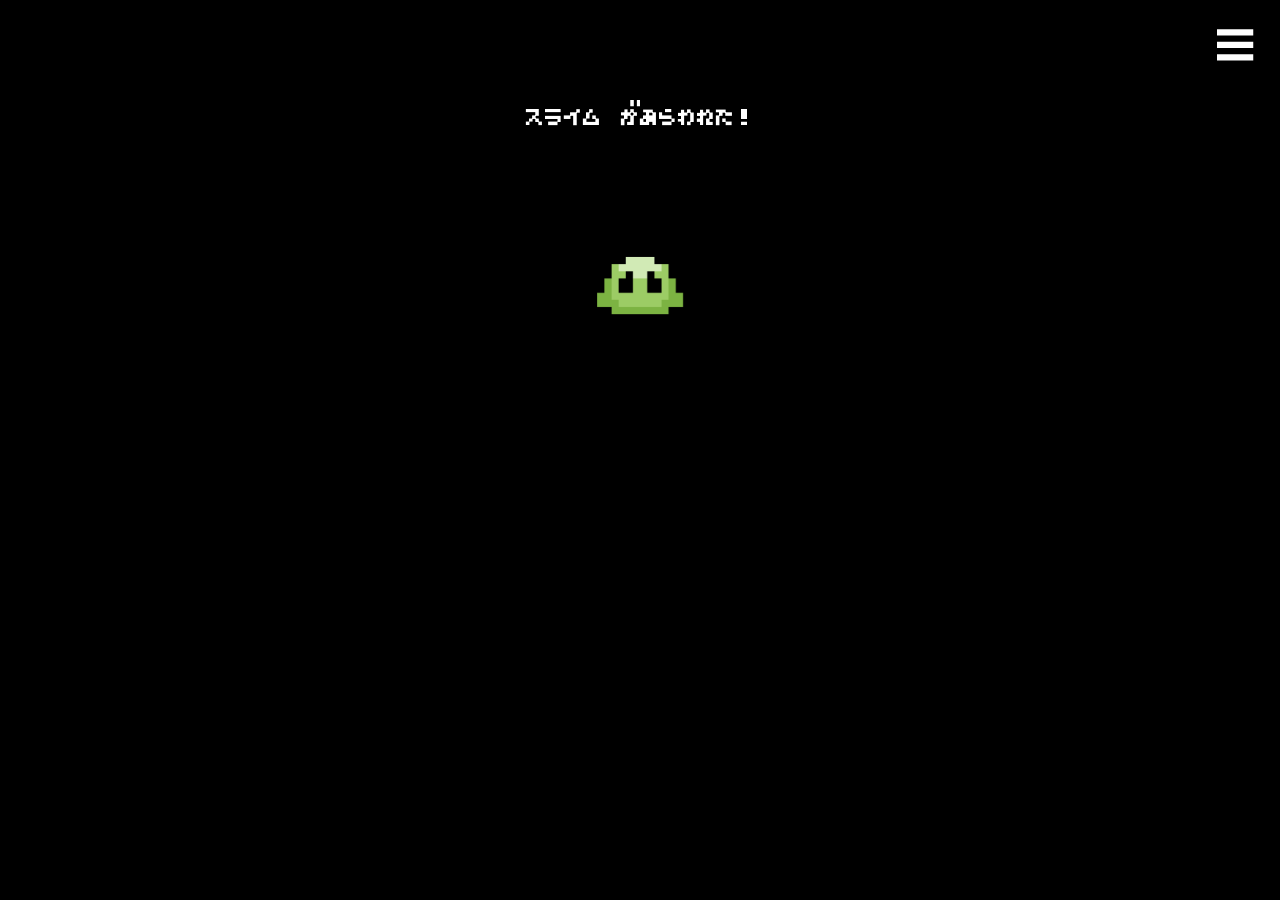
==== templates/index.html @ a2a85bd7 "スライムがあらわれた" ====
<!DOCTYPE html>
<html lang="ja">
<head>
  <meta charset="UTF-8">
  <meta name="viewport" content="width=device-width, initial-scale=1.0">
  <title>BATTLE!</title>
  <link rel="stylesheet" href="../../static/style.css">
</head>
<body>
  <p class="title">スライム　があらわれた!</p>
  <img src = "../static/character_monster_slime_green.png" alt = "スライム" class = "slime">
  <img src = "../static/sozai_cman_jp_20260921201755.png" alt = "メニュー" class = "menu">
</body>
</html>
---- static/style.css ----
@font-face {
  font-family: 'MyCustomFont';
  src: url('fonts/mini_mottiri.ttf');
}
body {
  font-family: 'MyCustomFont', sans-serif;
  text-align: center;
  color: #ffffff;
  background-color: #000000;
}
.title{
font-size: 25px;
margin-top: 100px;
}
.slime{
  width: 100px;
  height:auto;
  margin-top: 100px;
}
.menu{
  width: 50px;
  height:auto;
  position: absolute;
  top: 20px;
  right: 20px;
}

@media (max-width: 600px) {
  .title {
    font-size: 20px;
    margin-top: 100px;
  }
  .slime {
    width: 100px;
    margin-top: 125px;
  }
  .menu {
    width: 30px;
    top: 15px;
    right: 15px;
  }
}
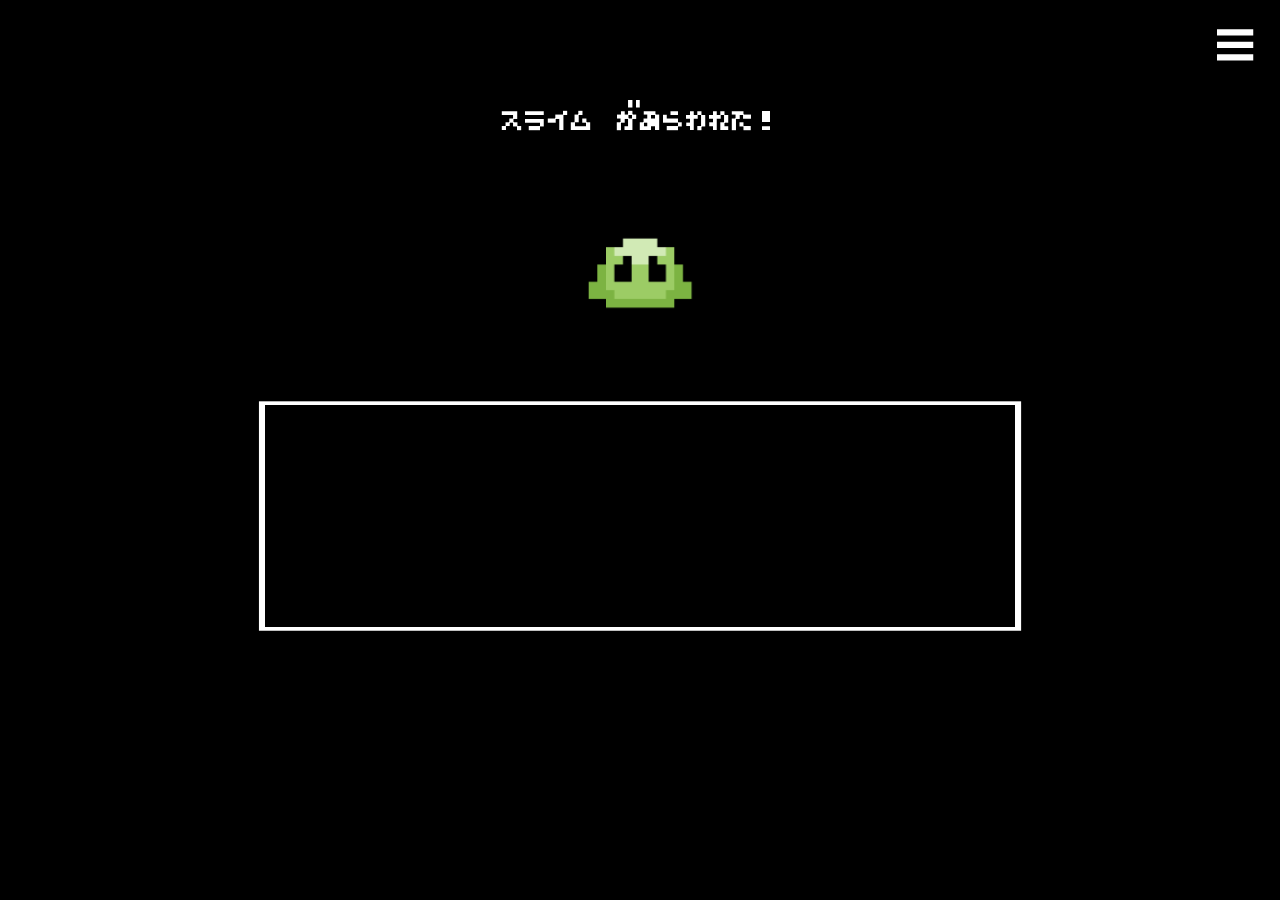
==== commit 0ec89bd3: "メニューが動く" ====
--- a/templates/index.html
+++ b/templates/index.html
@@ -10,5 +10,6 @@
   <p class="title">スライム　があらわれた!</p>
   <img src = "../static/character_monster_slime_green.png" alt = "スライム" class = "slime">
   <img src = "../static/sozai_cman_jp_20260921201755.png" alt = "メニュー" class = "menu">
+  <img src = "../static/25351742.png" alt = "ボックス" class = "box">
 </body>
 </html>
--- a/static/style.css
+++ b/static/style.css
@@ -9,20 +9,35 @@
   background-color: #000000;
 }
 .title{
-font-size: 25px;
+font-size: 30px;
 margin-top: 100px;
 }
 .slime{
-  width: 100px;
+  width: 120px;
   height:auto;
-  margin-top: 100px;
+  display: block;
+  margin: 100px auto 0;
 }
 .menu{
   width: 50px;
-  height:auto;
+  height: 50px;;
   position: absolute;
   top: 20px;
   right: 20px;
+  cursor: pointer;
+  
+}
+.menu:hover{
+  width: 46px;
+  height: 46px;
+  top: 22px;
+  right: 22px;
+}
+
+.box{
+  width: 800px;
+  height:250px;
+  margin-top: 75px;
 }
 
 @media (max-width: 600px) {
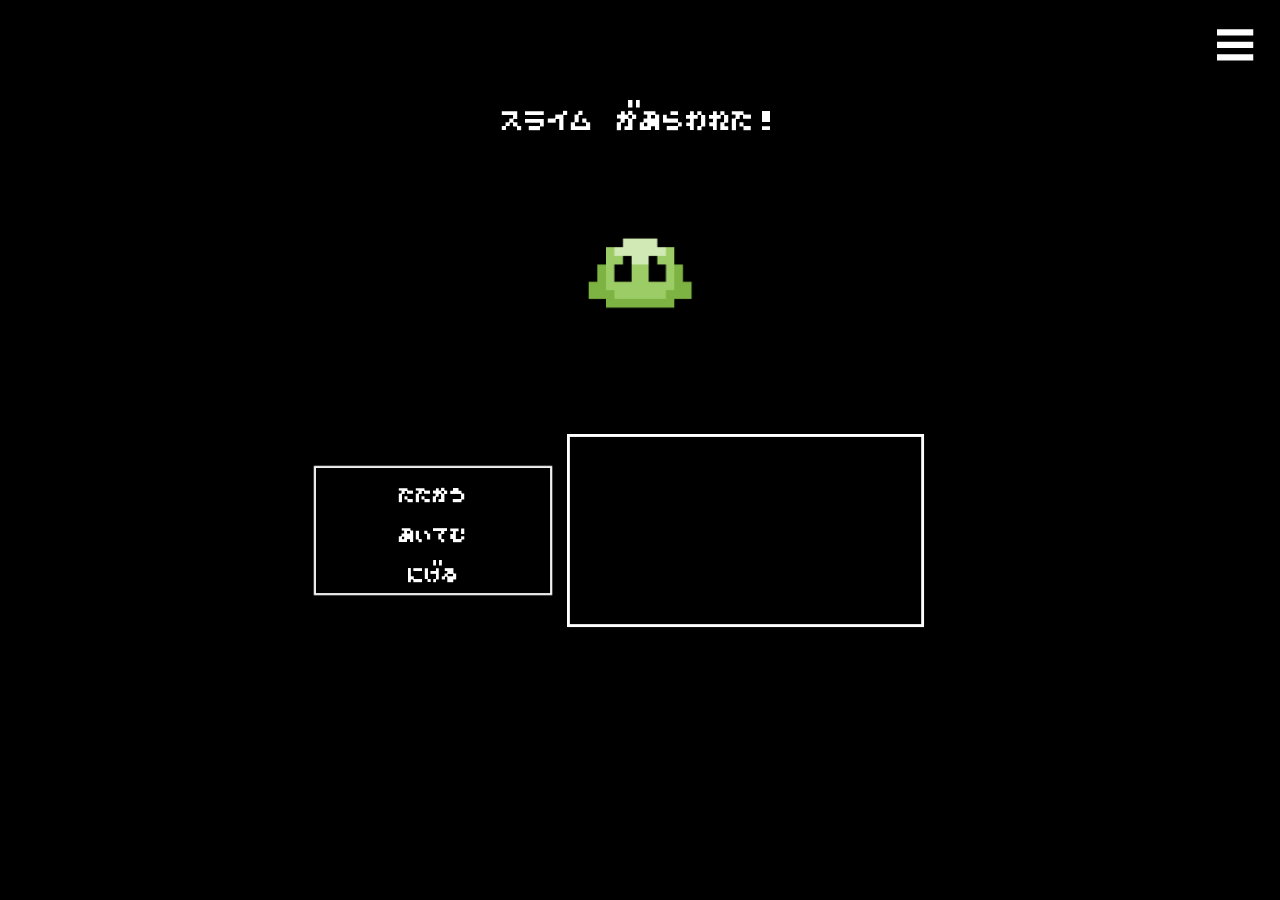
==== commit 1ede9f3a: "java入った" ====
--- a/templates/index.html
+++ b/templates/index.html
@@ -10,6 +10,14 @@
   <p class="title">スライム　があらわれた!</p>
   <img src = "../static/character_monster_slime_green.png" alt = "スライム" class = "slime">
   <img src = "../static/sozai_cman_jp_20260921201755.png" alt = "メニュー" class = "menu">
-  <img src = "../static/25351742.png" alt = "ボックス" class = "box">
+  <div class = "container">
+    <img src = "../static/25351742.png" alt = "ボックス" class = "box">
+    <img src = "../static/25351742.png" class = "textbox">
+    <div class = "command">
+      <p class = "battle">たたかう</p>
+      <p class = "item">あいてむ</p>
+      <p class = "flee">にげる</p>
+    </div>
+  </div>
 </body>
 </html>
--- a/static/style.css
+++ b/static/style.css
@@ -9,8 +9,8 @@
   background-color: #000000;
 }
 .title{
-font-size: 30px;
-margin-top: 100px;
+  font-size: 30px;
+  margin-top: 100px;
 }
 .slime{
   width: 120px;
@@ -34,10 +34,38 @@
   right: 22px;
 }
 
+.container{
+  width: 250px;
+  height: 350px;
+  position: relative;
+  margin-top: 40px;
+  margin-left: 300px;
+}
 .box{
-  width: 800px;
-  height:250px;
-  margin-top: 75px;
+  width: 100%;
+  height: 100%;
+  object-fit: contain;
+}
+.command{
+  font-size: 22px;
+  position: absolute;
+  top: 50%;
+  left: 50%;
+  transform: translate(-50%, -50%);
+}
+.command p{
+  margin: 18px;
+  cursor: pointer;
+}
+.command p:hover{
+  font-size: 20px;
+}
+
+.textbox{
+  width: 150%;
+  height: 350px;
+  object-fit: contain;
+  position:absolute;
 }
 
 @media (max-width: 600px) {
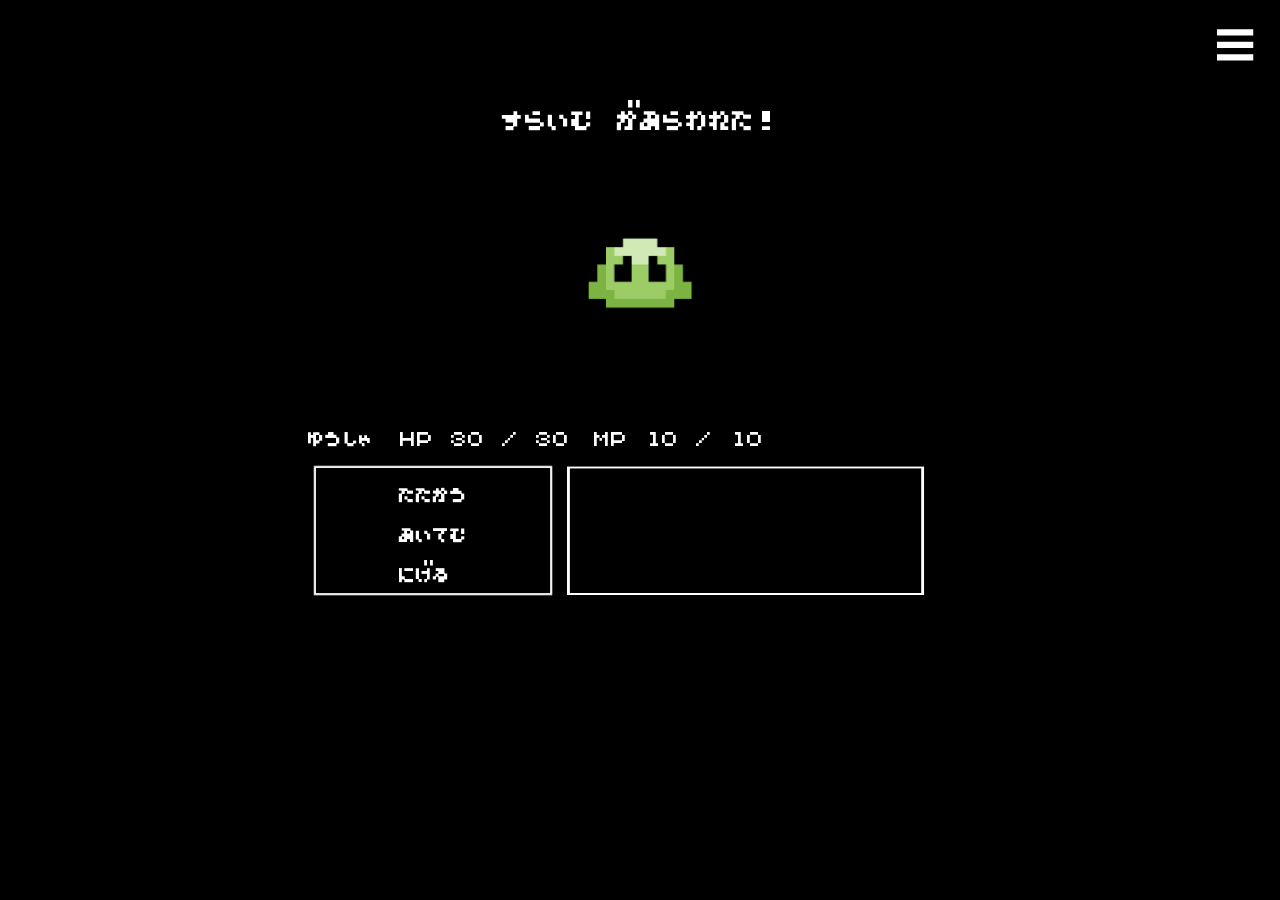
==== commit 68959019: "ゲームオーバー追加" ====
--- a/templates/index.html
+++ b/templates/index.html
@@ -5,19 +5,29 @@
   <meta name="viewport" content="width=device-width, initial-scale=1.0">
   <title>BATTLE!</title>
   <link rel="stylesheet" href="../../static/style.css">
+  <script src="../static/script.js" defer></script>
 </head>
 <body>
-  <p class="title">スライム　があらわれた!</p>
-  <img src = "../static/character_monster_slime_green.png" alt = "スライム" class = "slime">
-  <img src = "../static/sozai_cman_jp_20260921201755.png" alt = "メニュー" class = "menu">
+  <p class="title">すらいむ　があらわれた!</p>
+  <img src="../static/character_monster_slime_green.png" alt="すらいむ" class="slime">
+  <img src = "../static/sozai_cman_jp_20260921201755.png" alt = "めにゅー" class = "menu">
   <div class = "container">
-    <img src = "../static/25351742.png" alt = "ボックス" class = "box">
-    <img src = "../static/25351742.png" class = "textbox">
+    <div class="player-status" aria-label="ゆうしゃの じょうたい">
+      <span>ゆうしゃ</span>
+      <span>HP <span id="player-hp">30</span> / 30</span>
+      <span>MP <span id="player-mp">10</span> / 10</span>
+    </div>
+    <img src = "../static/25351742.png" alt = "ぼっくす" class = "box">
+    <img src = "../static/25351742.png" class = "textbox" alt="">
+    <div class="message">
+      <p id="message-text" role="status" aria-live="polite"></p>
+      <button type="button" id="slime-target" hidden disabled>すらいむ</button>
+    </div>
     <div class = "command">
-      <p class = "battle">たたかう</p>
-      <p class = "item">あいてむ</p>
-      <p class = "flee">にげる</p>
+      <button type="button" class="battle">たたかう</button>
+      <button type="button" class="item">あいてむ</button>
+      <button type="button" class="flee">にげる</button>
     </div>
   </div>
 </body>
-</html>+</html>
--- a/static/style.css
+++ b/static/style.css
@@ -46,6 +46,19 @@
   height: 100%;
   object-fit: contain;
 }
+.player-status{
+  position: absolute;
+  bottom: calc(50% + 85px);
+  left: 0;
+  display: flex;
+  gap: 24px;
+  white-space: nowrap;
+  font-size: 22px;
+}
+.command button:disabled{
+  cursor: default;
+  opacity: 0.5;
+}
 .command{
   font-size: 22px;
   position: absolute;
@@ -53,19 +66,53 @@
   left: 50%;
   transform: translate(-50%, -50%);
 }
-.command p{
+.command button{
+  display: block;
+  padding: 0;
+  border: 0;
+  background: transparent;
+  color: inherit;
+  font: inherit;
+  white-space: nowrap;
   margin: 18px;
   cursor: pointer;
 }
-.command p:hover{
+.command button:hover{
   font-size: 20px;
 }
 
-.textbox{
+.textbox, .message{
   width: 150%;
-  height: 350px;
-  object-fit: contain;
+  height: 140.625px; /* 隣の画像の表示高: 250px × 1440 / 2560 */
+  object-fit: fill;
   position:absolute;
+  left: 100%;
+  top: 50%;
+  transform: translateY(-50%);
+}
+.message{
+  box-sizing: border-box;
+  margin: 0;
+  padding: 24px 30px;
+  display: flex;
+  flex-direction: column;
+  justify-content: center;
+  align-items: flex-start;
+  gap: 8px;
+  text-align: left;
+  font-size: 22px;
+  line-height: 1.5;
+}
+.message p{
+  margin: 0;
+}
+.message button{
+  padding: 0;
+  border: 0;
+  background: transparent;
+  color: inherit;
+  font: inherit;
+  cursor: pointer;
 }
 
 @media (max-width: 600px) {
@@ -82,4 +129,4 @@
     top: 15px;
     right: 15px;
   }
-}+}
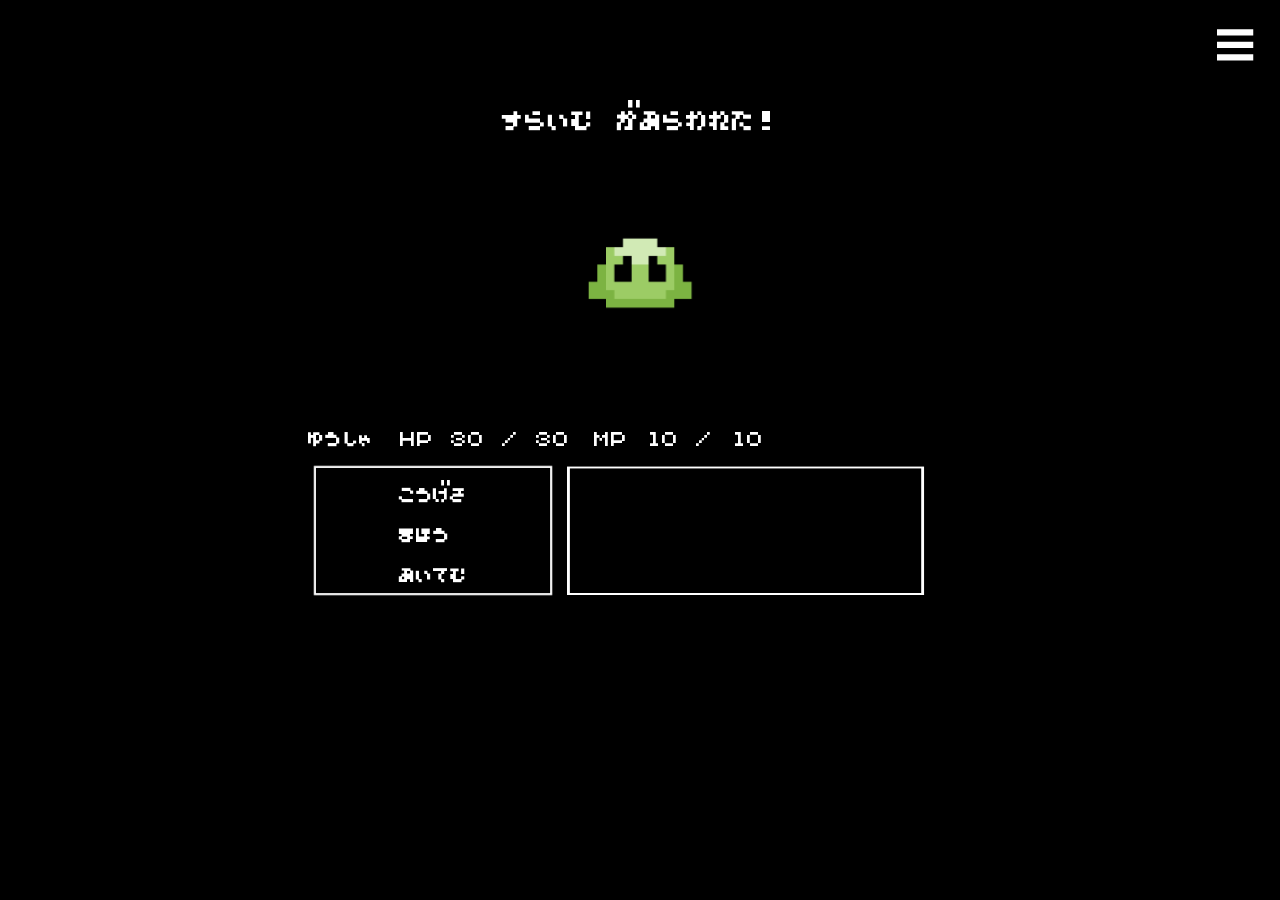
==== commit 7fb4ba40: "prepare for deploy" ====
--- a/templates/index.html
+++ b/templates/index.html
@@ -10,7 +10,9 @@
 <body>
   <p class="title">すらいむ　があらわれた!</p>
   <img src="../static/character_monster_slime_green.png" alt="すらいむ" class="slime">
-  <img src = "../static/sozai_cman_jp_20260921201755.png" alt = "めにゅー" class = "menu">
+  <button type="button" class="menu" aria-label="めにゅー" aria-controls="menu-screen" aria-expanded="false">
+    <img src="../static/sozai_cman_jp_20260921201755.png" alt="">
+  </button>
   <div class = "container">
     <div class="player-status" aria-label="ゆうしゃの じょうたい">
       <span>ゆうしゃ</span>
@@ -24,10 +26,38 @@
       <button type="button" id="slime-target" hidden disabled>すらいむ</button>
     </div>
     <div class = "command">
-      <button type="button" class="battle">たたかう</button>
-      <button type="button" class="item">あいてむ</button>
-      <button type="button" class="flee">にげる</button>
+      <button type="button" class="battle">こうげき</button>
+      <button type="button" class="magic">まほう</button>
+      <button type="button" class="item" aria-expanded="false" aria-controls="item-panel">あいてむ</button>
     </div>
+    <section id="item-panel" class="item-panel" aria-label="あいてむらん" hidden>
+      <button type="button" id="use-yakuso" class="item-choice" data-item="yakuso" draggable="true" aria-label="やくそうをつかう。HPを10かいふく。みずいろのそざいにドラッグしてごうせい">
+        <img src="../static/yakuso_01.png" alt="" class="item-image" draggable="false">
+      </button>
+      <button type="button" id="blue-material" class="item-choice" data-item="material" draggable="true" aria-label="みずいろのそざい。たんどくではつかえない。やくそうにドラッグしてごうせい">
+        <img src="../static/portion_01_lightblue_01.png" alt="" class="item-image" draggable="false">
+      </button>
+      <button type="button" id="use-potion" class="item-choice" data-item="potion" aria-label="かいふくやくをつかう。HPを20かいふく" hidden>
+        <img src="../static/portion_01_yellowgreen.png" alt="" class="item-image" draggable="false">
+      </button>
+    </section>
   </div>
+  <dialog id="menu-screen" aria-labelledby="menu-title">
+    <h2 id="menu-title">めにゅー</h2>
+    <div id="menu-options">
+      <button type="button" id="menu-restart">やりなおす</button>
+      <button type="button" id="menu-monster-book">モンスターずかん</button>
+      <button type="button" id="menu-item-book">アイテムずかん</button>
+    </div>
+    <div id="restart-confirmation" role="group" aria-labelledby="restart-question" hidden>
+      <p id="restart-question">やりなおしますか？</p>
+      <div class="menu-choices">
+        <button type="button" id="restart-yes">はい</button>
+        <button type="button" id="restart-no">いいえ</button>
+      </div>
+    </div>
+    <p id="menu-status" role="status" aria-live="polite"></p>
+    <button type="button" id="menu-close">とじる</button>
+  </dialog>
 </body>
 </html>
--- a/static/style.css
+++ b/static/style.css
@@ -19,6 +19,9 @@
   margin: 100px auto 0;
 }
 .menu{
+  padding: 0;
+  border: 0;
+  background: transparent;
   width: 50px;
   height: 50px;;
   position: absolute;
@@ -26,6 +29,16 @@
   right: 20px;
   cursor: pointer;
   
+}
+.menu img {
+  display: block;
+  width: 100%;
+  height: 100%;
+  object-fit: contain;
+}
+.menu:disabled {
+  cursor: default;
+  opacity: 0.5;
 }
 .menu:hover{
   width: 46px;
@@ -113,6 +126,104 @@
   color: inherit;
   font: inherit;
   cursor: pointer;
+}
+#menu-screen {
+  box-sizing: border-box;
+  width: min(420px, calc(100vw - 32px));
+  padding: 36px;
+  border: 0;
+  background: #000 url('25351742.png') center / 100% 100% no-repeat;
+  color: #fff;
+  font: inherit;
+  font-size: 22px;
+  text-align: center;
+}
+#menu-screen::backdrop {
+  background: rgb(0 0 0 / 75%);
+}
+#menu-screen h2 {
+  margin: 0 0 24px;
+  font-size: 26px;
+}
+#menu-screen button {
+  padding: 8px;
+  border: 0;
+  background: transparent;
+  color: inherit;
+  font: inherit;
+  cursor: pointer;
+}
+.menu-choices {
+  display: flex;
+  justify-content: center;
+  gap: 32px;
+}
+#menu-options button {
+  display: block;
+  margin: 8px auto;
+}
+#menu-screen button:hover,
+#menu-screen button:focus-visible {
+  outline: 2px solid white;
+  outline-offset: 4px;
+}
+
+.item-panel {
+  box-sizing: border-box;
+  position: absolute;
+  left: 100%;
+  top: 50%;
+  transform: translateY(-50%);
+  z-index: 1;
+  width: 150%;
+  height: 140.625px;
+  padding: 20px 25px;
+  background: #000 url('25351742.png') center / 100% 100% no-repeat;
+  text-align: left;
+}
+.item-panel button {
+  border: 0;
+  background: transparent;
+  color: inherit;
+  font: inherit;
+  cursor: pointer;
+}
+.item-panel:not([hidden]) {
+  display: flex;
+  align-items: center;
+  gap: 20px;
+}
+.item-panel .item-choice[hidden] {
+  display: none;
+}
+.item-choice[draggable="true"] {
+  cursor: grab;
+}
+.item-choice.dragging {
+  opacity: 0.5;
+}
+.item-panel .item-choice.drop-target {
+  outline: 2px solid #b6ef77;
+  outline-offset: 2px;
+}
+.item-panel .item-choice {
+  display: flex;
+  align-items: center;
+  justify-content: center;
+  width: fit-content;
+  padding: 4px;
+  text-align: left;
+  font-size: 22px;
+}
+.item-image {
+  width: 48px;
+  height: 48px;
+  object-fit: contain;
+}
+.item-panel button:hover,
+.item-panel button:focus-visible {
+  outline: 2px solid white;
+  outline-offset: 2px;
 }
 
 @media (max-width: 600px) {
